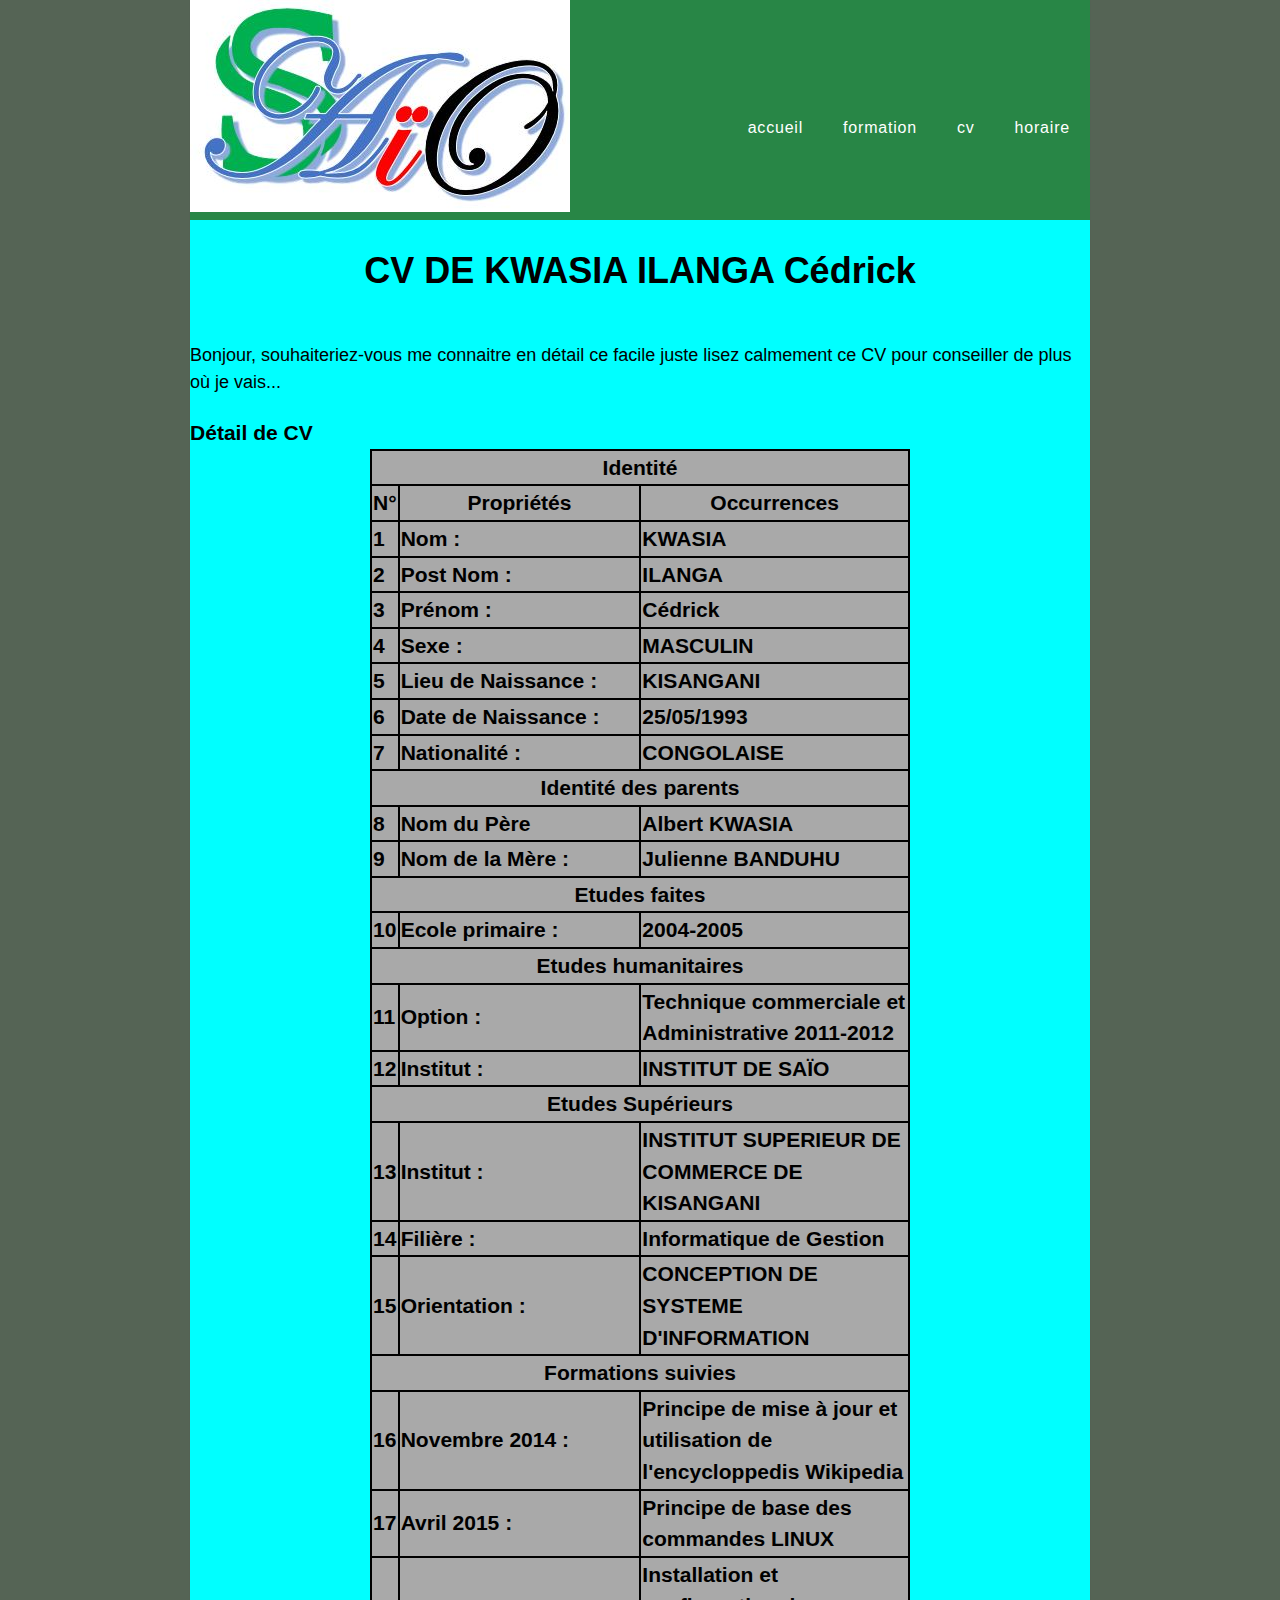
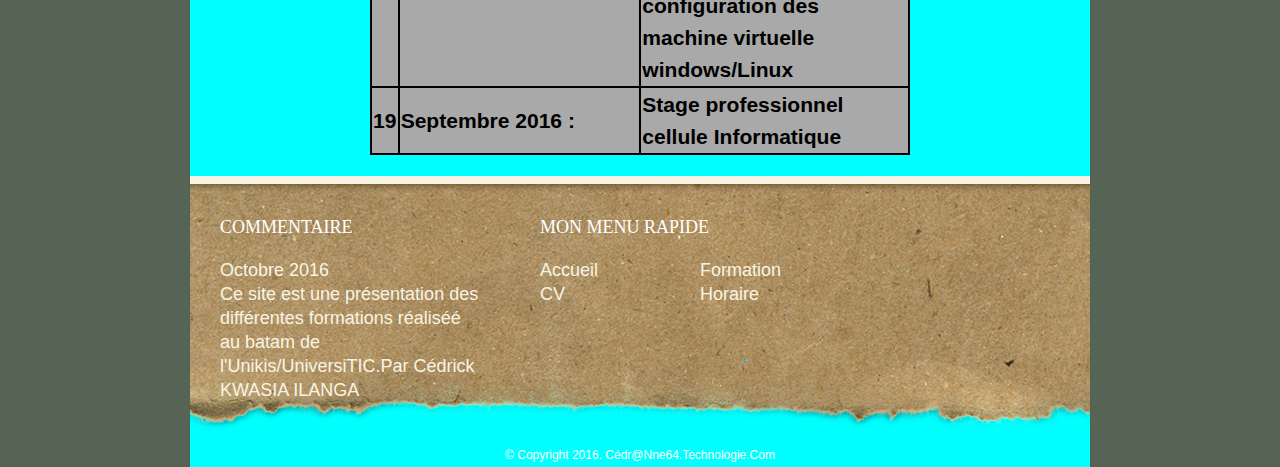
==== templates/cedrick/index.html @ ff397d29 "Cedrick work added" ====
<!DOCTYPE html>
<html>
    
    <head>
        <meta charset="utf-8">
        <title>MON CV PERSONNEL</title>
        <link rel="stylesheet" href="../../css/cedrick.css">
    </head>
    <body>
        <div id="header">
            <div class="section">
                <div id="logo">
				    <img src="../../img/saio.JPG" alt=""/>
                </div>
                <ol>
                    <li><a href="cedrick.html">Accueil</a></li>
                    <li><a href="tp1.html">Formation</a></li>
                    <!--li>Image</li-->
                    <li><a href="index.html">CV</a></li>
                    <li><a href="cedrick-horraire.html">Horaire</a></li>
                </ol>
            </div>
        </div>
        <div id="titre">
            <h1>CV DE KWASIA ILANGA Cédrick</h1> 
        </div>
        <div id="stitre">
            <p>
                Bonjour, souhaiteriez-vous me connaitre en détail ce facile juste lisez calmement ce CV pour conseiller de plus où je vais...
            </p>
        </div>
        <div id="detail">
            <h3>Détail de CV
            <center><table class="table" width=60%>
                <TR><TD colspan=3 align=center>Identité</TD></TR>
                <TR><TD width=5% align=center>N°</TD><TD width=45% align=center>Propriétés</TD><TD width=50% align=center>Occurrences</TD></TR>
                <TR><TD>1</TD><TD>Nom :</TD><TD>KWASIA</TD></TR>
                <TR><TD>2</TD><TD>Post Nom :</TD><TD>ILANGA</TD></TR>
                <TR><TD>3</TD><TD>Prénom :</TD><TD>Cédrick</TD></TR>
                <TR><TD>4</TD><TD>Sexe :</TD><TD>MASCULIN</TD></TR>
                <TR><TD>5</TD><TD>Lieu de Naissance :</TD><TD>KISANGANI</TD></TR>
                <TR><TD>6</TD><TD>Date de Naissance :</TD><TD>25/05/1993</TD></TR>
                <TR><TD>7</TD><TD>Nationalité :</TD><TD>CONGOLAISE</TD></TR>
                <TR><TD colspan=3 align=center>Identité des parents</TD></TR>
                <TR><TD width=5%>8</TD><TD width=45%>Nom du Père</TD><TD width=50%>Albert KWASIA</TD></TR>
                <TR><TD>9</TD><TD>Nom de la Mère :</TD><TD>Julienne BANDUHU</TD></TR>
                <TR><TD colspan=3 align=center>Etudes faites</TD></TR>
                <TR><TD>10</TD><TD>Ecole primaire :</TD><TD>2004-2005</TD></TR>
                <TR><TD colspan=3 align=center>Etudes humanitaires</TD></TR>
                <TR><TD>11</TD><TD>Option :</TD><TD>Technique commerciale et Administrative 2011-2012</TD></TR>
                <TR><TD>12</TD><TD>Institut :</TD><TD>INSTITUT DE SAÏO</TD></TR>
                <TR><TD colspan=3 align=center>Etudes Supérieurs</TD></TR>
                <TR><TD>13</TD><TD>Institut :</TD><TD>INSTITUT SUPERIEUR DE COMMERCE DE KISANGANI</TD></TR>
                <TR><TD>14</TD><TD>Filière :</TD><TD>Informatique de Gestion</TD></TR>
                <TR><TD>15</TD><TD>Orientation :</TD><TD>CONCEPTION DE SYSTEME D'INFORMATION</TD></TR>
                <TR><TD colspan=3 align=center>Formations suivies</TD></TR>
                <TR><TD>16</TD><TD>Novembre 2014 :</TD><TD>Principe de mise à jour et utilisation de l'encycloppedis Wikipedia</TD></TR>
                <TR><TD rowspan="1">17</TD><TD rowspan="1">Avril 2015 :</TD><TD>Principe de base des commandes LINUX</TD></TR>
                <TR><TD></TD><TD></TD><TD>Installation et configuration des machine virtuelle windows/Linux</TD></TR>
                <TR><TD>19</TD><TD>Septembre 2016 :</TD><TD>Stage professionnel cellule Informatique</TD></TR>
            </table></center>
            </h3>
        </div>
        
    <!--Partie pied de page-->
        
        <div id="footer">
				<div>
					<div>
						<h3>Commentaire</h3>
						<p>
							<span>Octobre 2016</span> Ce site est une présentation des différentes formations réaliséé au batam de l'Unikis/UniversiTIC.Par Cédrick KWASIA ILANGA
						</p>
					</div>
					<div>
						<h3>Mon Menu rapide</h3>
						<ul class="category">
							<li><a href="../accueil.html">Accueil</a></li>
                            <li><a href="../TP1/tp1.html">Formation</a></li>
                            <!--li>Image</li-->
                            <li><a href="index.html">CV</a></li>
                            <li><a href="../horaire.html">Horaire</a></li>
						</ul>
					</div>
				</div>
				<p>
					&copy; copyright 2016. cédr@nne64.Technologie.com
				</p>
            </div>
    </body>
</html>
---- css/cedrick.css ----
html {
    background:#556455;
    -webkit-font-smoothing: antialiased;
}

ol li {
    list-style:decimal;
}

body {
    background: #00ffff;
    box-shadow: 0 0 2px rgba(0, 0, 0, 0.04);
    color: #545454;
    font-family: "Helvetica Neue", Helvetica, Arial, sans-serif;
    font-size: 18px;
    line-height: 1.5;
    margin: 0 auto;
    max-width: 900px;
    padding: 0;
}

#header {
	margin: 0;
	padding: 0;
	width: 900px;
    background:#288646;
    max-height: 300px;
}
#header .section{
    margin: 0;
	padding: 0;
	overflow:hidden;
}

#logo {
	float: left;
	margin-right: 12px;
	width: 380px;
	/*height:200px;*/
	display:inline;
	overflow:hidden;
}

#header .section ol {
	display: inline-block;
	float: right;
	margin: 0;
	overflow:hidden;
	padding: 114px 0 0;
}
#header .section ol li {
	background: url(2.gif) no-repeat top right;
	display:inline-block;
	float: left;
	list-style: none;
	margin: 0 10px;
	padding: 0;
}
#header .section ol li a {
	background: url(2.gif) no-repeat top left;
	color: #fff;
	display:inline-block;
	font-size: 16px;
	height: 20px;
	letter-spacing: 0.05em;
	line-height: 20px;
	margin: 0;
	padding: 0 10px;
	text-align: center;
	text-decoration: none;
	text-transform:lowercase;
}
#titre {
    margin:0;
	padding:0;
	width: 900px;
    /*background:red;*/
    height: 80px;
}
#titre h1 {
	text-align: center;
    color:black;
}

#stitre p {
    color: black;
}
#detail {
    color: black;
}
table {
    border-collapse: collapse;
    background-color: darkgray
}
td {
    border: 2px solid black;
}
table tr moi {
    width: 300px;
}
/*Footer*/
#footer {
	background: url(../img/cedrick-footer-bg.png) no-repeat top center;
	height: 222px;
	margin: 0;
	padding: 38px 0 31px;
}
#footer div {
	margin: 0;
	overflow: hidden;
	padding: 0;
}
#footer > p {
	color: #fff;
	display: block;
	font-size: 12px;
	margin: 0;
	padding: 0;
	text-align: center;
	text-transform: capitalize;
}
#footer div div {
	float: left;
	padding: 0 0 44px;
	width: 320px;
}
#footer div div h3 {
	color: #fff;
	font-family: 'Wellfleet-Regular';
	font-size: 18px;
	font-weight: normal;
	margin: 0;
	padding: 0 30px 17px;
	text-transform: uppercase;
}
#footer div div p {
	color: #f8f4e3;
	line-height: 24px;
	margin: 0;
	padding: 0 30px;
}
#footer div div p span {
	display: block;
	text-transform: capitalize;
}
#footer div div p a {
	color: #f8f4e3;
	text-decoration: none;
}
#footer div div p a:hover {
	color: #fffac2;
	text-decoration: underline;
}
#footer div div ul {
	margin: 0;
	overflow: hidden;
	padding: 0;
}
#footer div div ul li {
	display: block;
	float: left;
	list-style: none;
	margin: 0;
	padding: 0;
}
#footer div div ul li a {
	text-decoration: none;
}
#footer div div ul.category li {
	margin: 0 10px 0 0;
	padding: 0 0 0 30px;
	line-height: 24px;
	width: 120px;
}
#footer div div ul.category li a {
	color: #f8f4e3;
	text-decoration: none;
	text-transform: capitalize;
}
#footer div div ul.category li a:hover {
	color: #fffac2;
	text-decoration: underline;
}
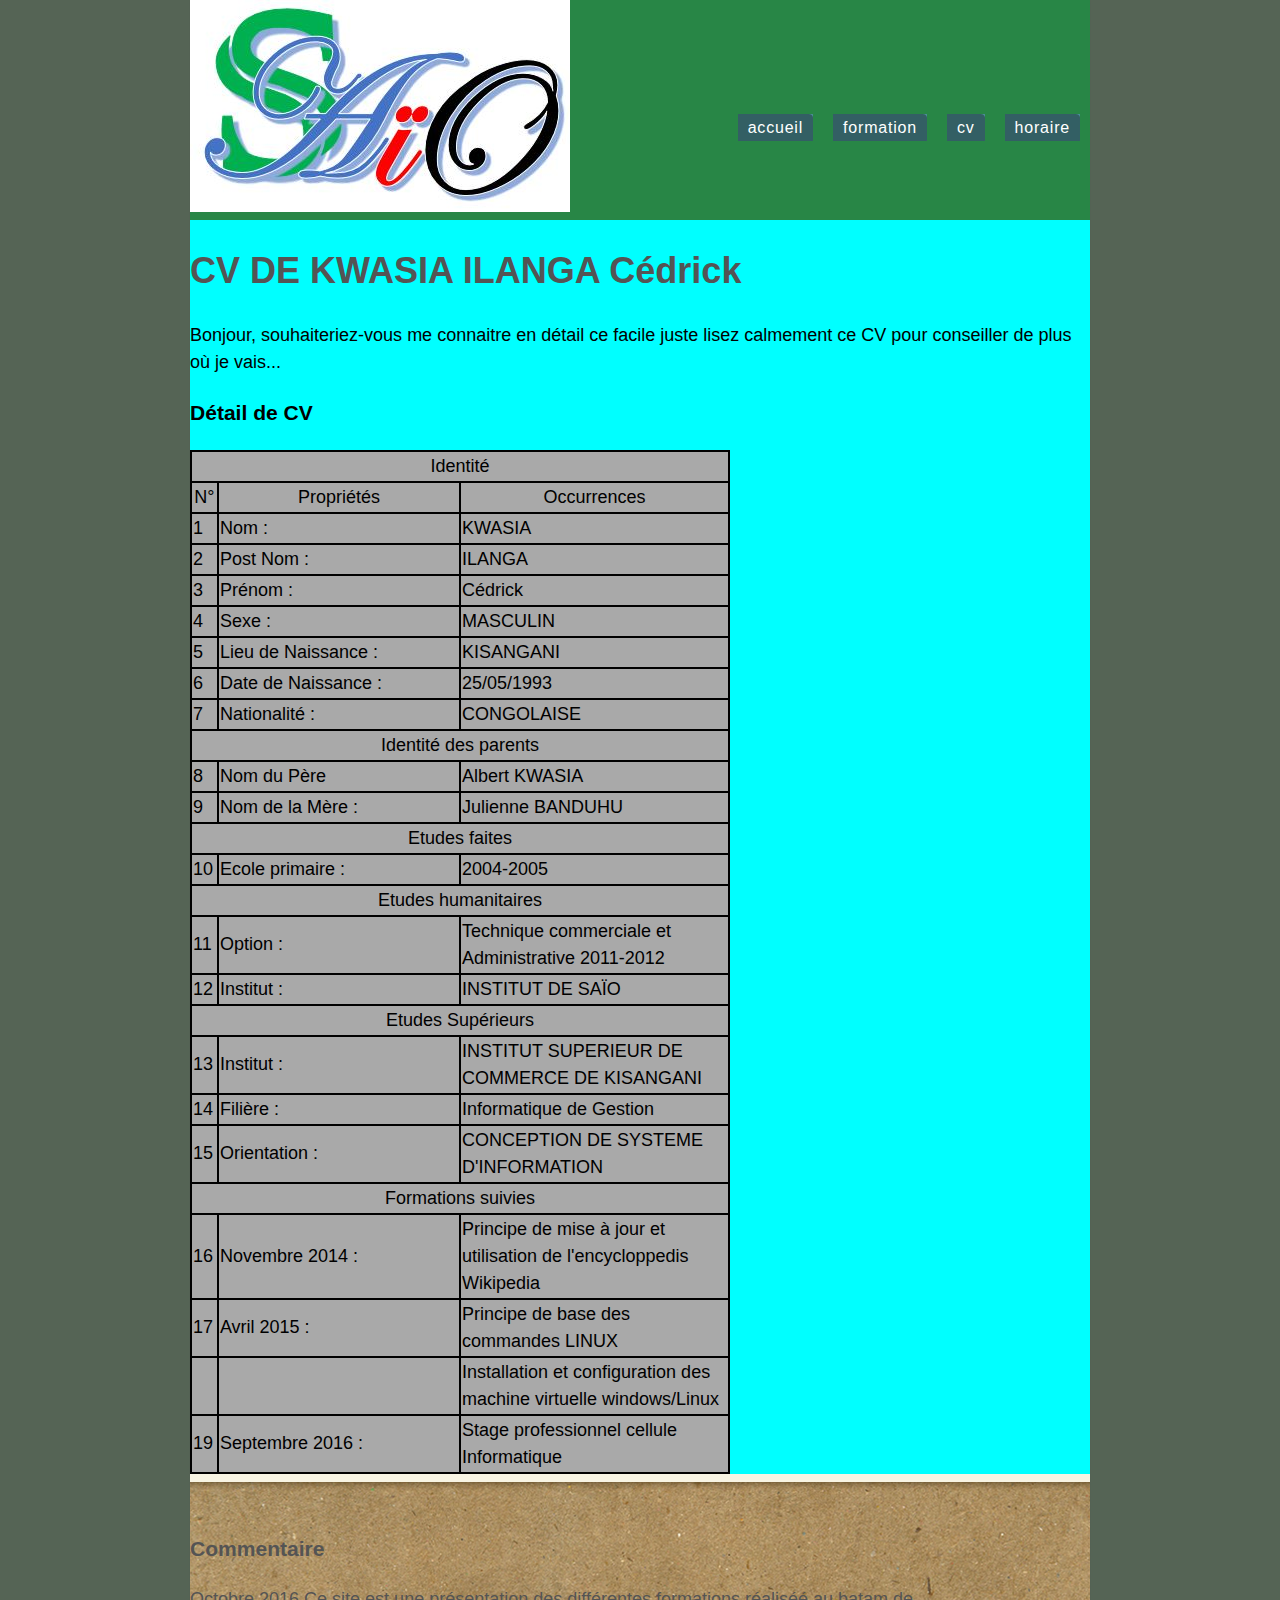
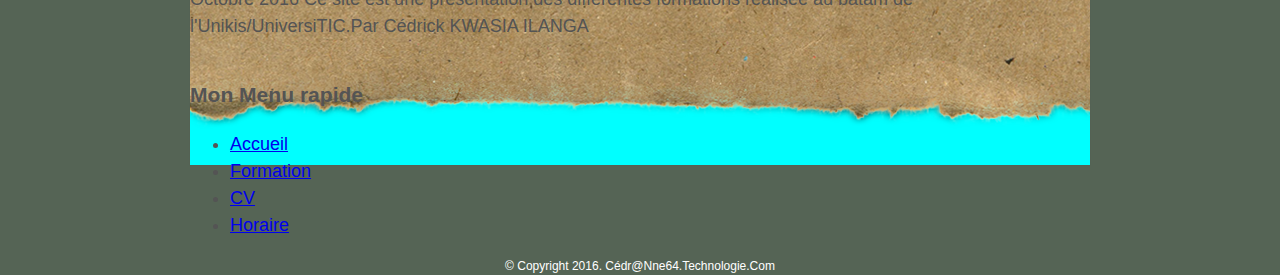
==== commit b4376b4e: "Comment for Cedrick added on readme n html souce code chacked" ====
--- a/templates/cedrick/index.html
+++ b/templates/cedrick/index.html
@@ -21,17 +21,17 @@
                 </ol>
             </div>
         </div>
-        <div id="titre">
+       
             <h1>CV DE KWASIA ILANGA Cédrick</h1> 
-        </div>
+       
         <div id="stitre">
             <p>
                 Bonjour, souhaiteriez-vous me connaitre en détail ce facile juste lisez calmement ce CV pour conseiller de plus où je vais...
             </p>
         </div>
         <div id="detail">
-            <h3>Détail de CV
-            <center><table class="table" width=60%>
+            <h3>Détail de CV</h3>
+            <table class="table" width=60%>
                 <TR><TD colspan=3 align=center>Identité</TD></TR>
                 <TR><TD width=5% align=center>N°</TD><TD width=45% align=center>Propriétés</TD><TD width=50% align=center>Occurrences</TD></TR>
                 <TR><TD>1</TD><TD>Nom :</TD><TD>KWASIA</TD></TR>
@@ -58,14 +58,14 @@
                 <TR><TD rowspan="1">17</TD><TD rowspan="1">Avril 2015 :</TD><TD>Principe de base des commandes LINUX</TD></TR>
                 <TR><TD></TD><TD></TD><TD>Installation et configuration des machine virtuelle windows/Linux</TD></TR>
                 <TR><TD>19</TD><TD>Septembre 2016 :</TD><TD>Stage professionnel cellule Informatique</TD></TR>
-            </table></center>
-            </h3>
+            </table>
+            
         </div>
         
     <!--Partie pied de page-->
         
         <div id="footer">
-				<div>
+				
 					<div>
 						<h3>Commentaire</h3>
 						<p>
@@ -82,7 +82,7 @@
                             <li><a href="../horaire.html">Horaire</a></li>
 						</ul>
 					</div>
-				</div>
+				
 				<p>
 					&copy; copyright 2016. cédr@nne64.Technologie.com
 				</p>
--- a/css/cedrick.css
+++ b/css/cedrick.css
@@ -49,7 +49,7 @@
 	padding: 114px 0 0;
 }
 #header .section ol li {
-	background: url(2.gif) no-repeat top right;
+	background: url(../img/cedrick-header-bg.gif) no-repeat top right;
 	display:inline-block;
 	float: left;
 	list-style: none;
@@ -57,7 +57,7 @@
 	padding: 0;
 }
 #header .section ol li a {
-	background: url(2.gif) no-repeat top left;
+	background: url(../img/cedrick-header-bg.gif) no-repeat top left;
 	color: #fff;
 	display:inline-block;
 	font-size: 16px;
